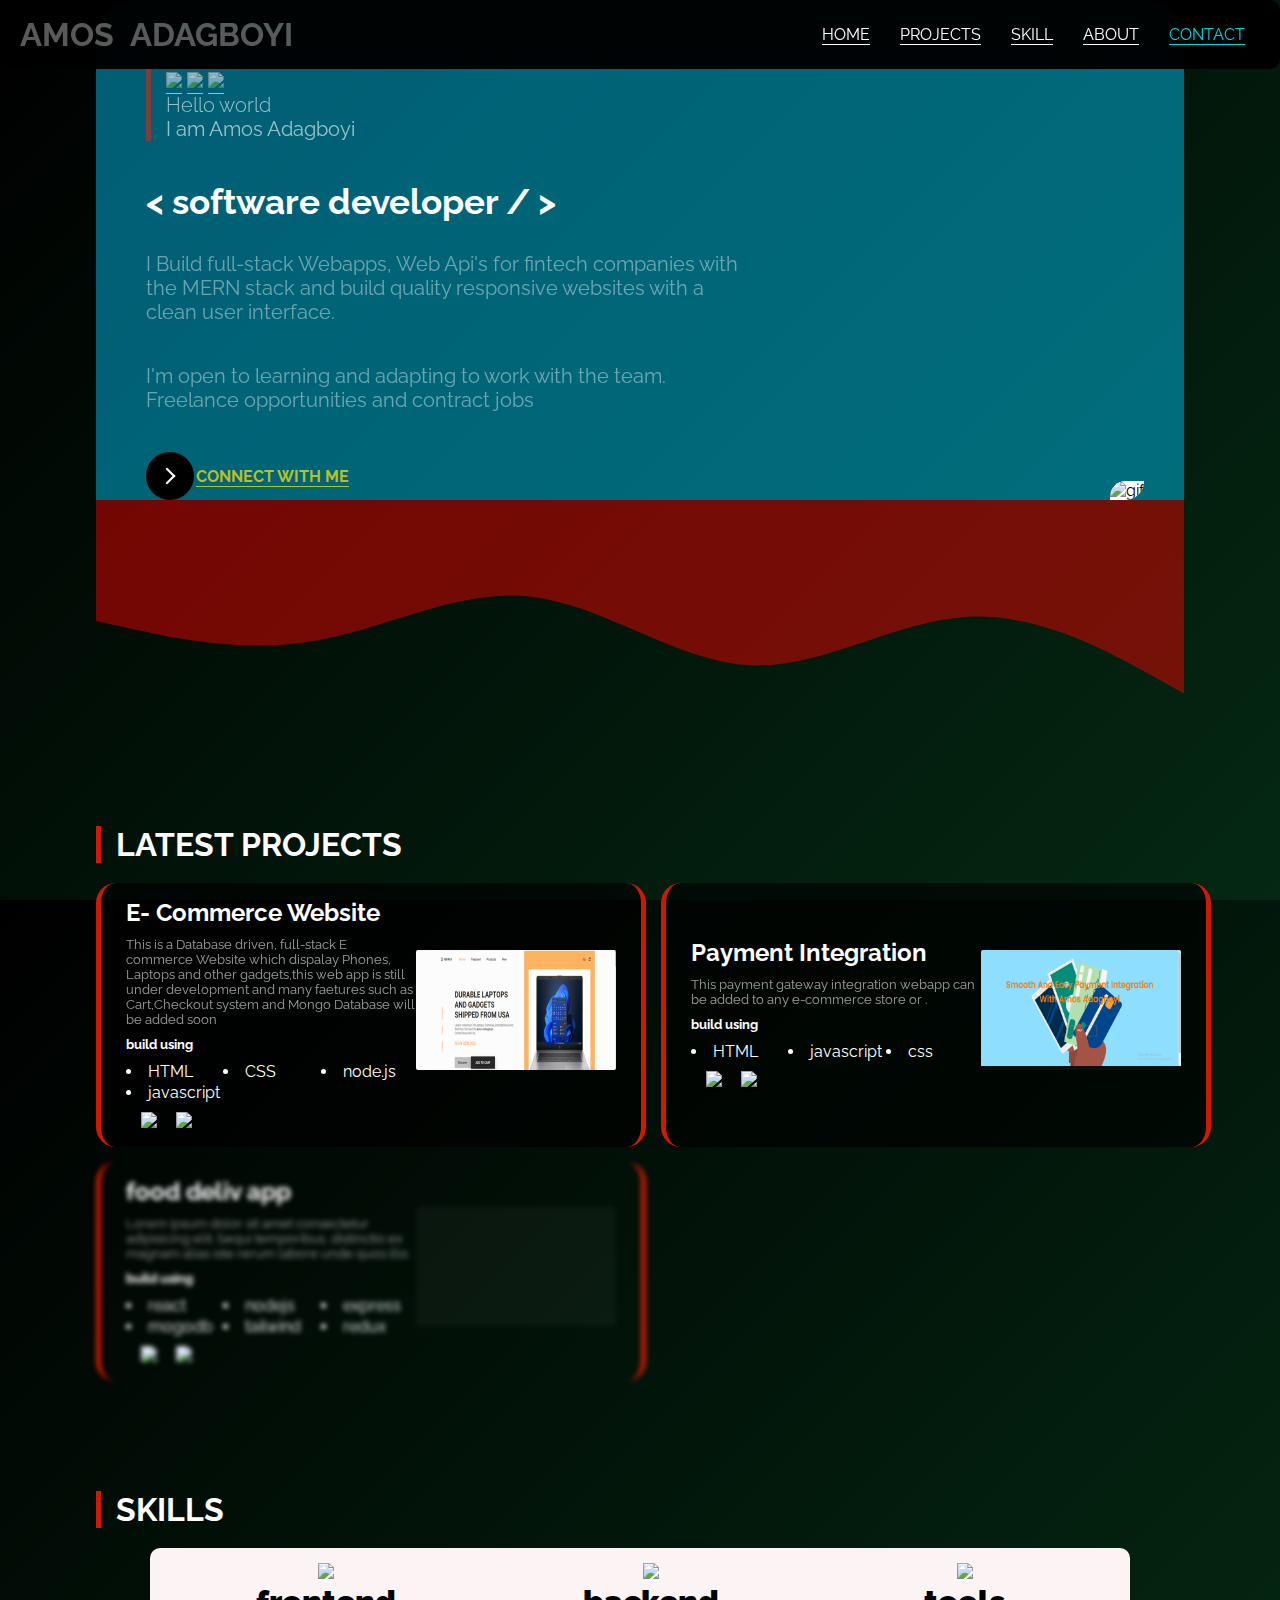
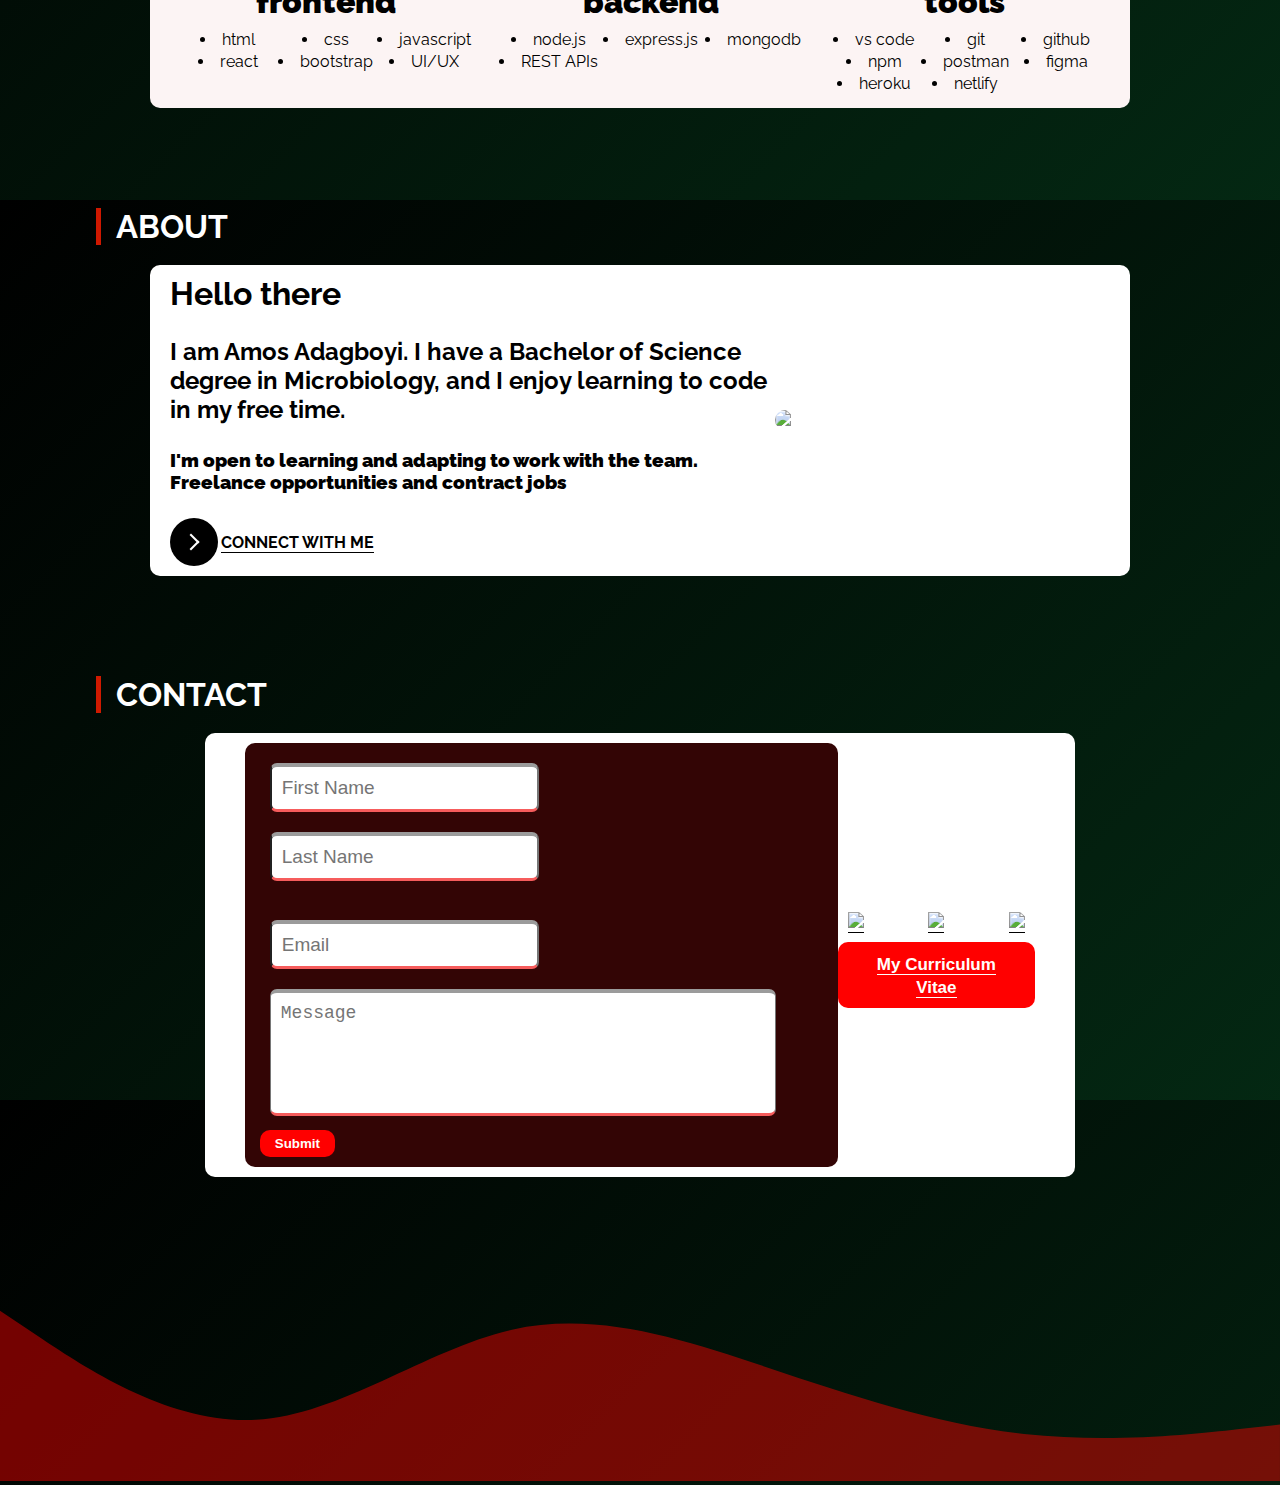
==== portfolio.html @ 6b90f460 "Add files via upload" ====
<!DOCTYPE html>
<html lang="en">
<head>
    <meta charset="UTF-8">
    <meta http-equiv="X-UA-Compatible" content="IE=edge">
    <meta name="viewport" content="width=device-width, initial-scale=1.0">
    <link rel="shortcut icon" href="./img/" type="image/x-icon">
    <link rel="stylesheet" href="./style.css">
     <title>AMOS</title>
     
</head>
<body>

 <header>
    <h1><span>AMOS</span> &nbsp;ADAGBOYI</h1>
<ul>
    <li><a href="#home">home</a></li>
    <li><a href="#proj">projects</a></li>
    <li><a href="#skill">skill</a></li>
    <li><a href="#about">about</a></li>
    <ul>
    <li><a href="#contac">contact</a></li>
    </ul>
</ul>
</header>  

<div class="conta">

<main>

<div  id="home" class="home">

<div class="rs">
    <img src="https://media.giphy.com/media/xT9IgzoKnwFNmISR8I/giphy.gif" alt="gif">
</div>

<div class="ls">
 <p class="sra">
    <a href="https://github.com/amosmarleym"  target="_blank" rel="noopener noreferrer"><img src="https://img.icons8.com/ios-glyphs/30/FD7E14/github.png"/></a>
    <a href="https://www.linkedin.com/in/adagboyi-amos-20753920a/"  target="_blank" rel="noopener noreferrer"><img src="https://img.icons8.com/ios-filled/30/FD7E14/linkedin.png"/></a>
    <a href="https://www.instagram.com/rickyamosricky/?hl=en"  target="_blank" rel="noopener noreferrer"><img src="https://img.icons8.com/ios-glyphs/30/FD7E14/instagram-new.png"/></a>
    <br>      
  Hello world
  <br> <strong>I am Amos Adagboyi</strong></p> 
<h1><  software developer / ></h1>

<p><strong>I Build full-stack Webapps, Web Api's for fintech companies  with the MERN stack and build quality responsive websites with a clean user interface.</strong></p>
<p><strong> I'm open to learning and adapting to work with the team. Freelance opportunities and contract jobs  </strong></p>
<button class="learn-more">
    <span class="circle" aria-hidden="true">
    <span class="icon arrow"></span>
    </span>
    <span class="button-text"><a href="#contac">Connect with me</a></span>
  </button>
 
</div>

</div> 
<svg xmlns="http://www.w3.org/2000/svg" viewBox="0 0 1440 320">
    <path fill=" #ff000074" fill-opacity="1" d="M0,160L48,170.7C96,181,192,203,288,186.7C384,171,480,117,576,128C672,139,768,213,864,218.7C960,224,1056,160,1152,154.7C1248,149,1344,203,1392,229.3L1440,256L1440,0L1392,0C1344,0,1248,0,1152,0C1056,0,960,0,864,0C768,0,672,0,576,0C480,0,384,0,288,0C192,0,96,0,48,0L0,0Z"></path>
</svg>


<div id="proj" class="project">

<h1 class="sra"> LATEST PROJECTS</h1>

  <div class="projects">

    <div class="pro">
      <div class="proimg"><img src="./img/scr/E-commerceScreenshot_284_371x245.jpeg"></div>
      <div class="inf">
          <h2>E- Commerce Website</h2>
          <p>This is a Database driven, full-stack E commerce Website which dispalay Phones, Laptops and other gadgets,this web app is still under development and many faetures such as Cart,Checkout system and Mongo Database will be added soon </p>
          <h5>build using</h5>
          <ul>
          <li>HTML</li>
          <li>CSS</li>
          <li>node.js</li>

          <li>javascript</li>
  
        </ul>
       <button><a href="https://fluffy-crumble-98276c.netlify.app/" target="_blank" rel="noopener"><img src="https://img.icons8.com/external-vitaliy-gorbachev-fill-vitaly-gorbachev/30/FD7E14/external-live-radio-vitaliy-gorbachev-fill-vitaly-gorbachev.png"/></a></button> 
        <button><a href="https://github.com/amosmarleym/E-commerce-website.git" target="_blank" rel="noopener"><img src="https://img.icons8.com/ios-glyphs/30/FD7E14/github.png"/></a></button>
      </div>
    </div>

    

      <div class="pro">
        <div class="proimg"><img src="./img/scr/integration_1233x717.png"></div>
        <div class="inf">
            <h2>Payment Integration</h2>
            <p>This payment gateway integration webapp can be added to any e-commerce store or . </p>
            <h5>build using</h5>
            <ul>
            <li>HTML</li>
            <li>javascript</li>
            <li>css</li>
          </ul>
          <button><a href="https://benevolent-pothos-704d74.netlify.app/" target="_blank" rel="noopener"><img src="https://img.icons8.com/external-vitaliy-gorbachev-fill-vitaly-gorbachev/30/FD7E14/external-live-radio-vitaliy-gorbachev-fill-vitaly-gorbachev.png"/></a></button>
          <button><a href="https://github.com/amosmarleym/Fintech-Payment.git" target="_blank" rel="noopener"><img src="https://img.icons8.com/ios-glyphs/30/FD7E14/github.png"/></a></button>
        </div>
      </div>

     

      


     

      
      
      <div class="pro coso">
        <div class="proimg"></div>
        <div class="inf">
            <h2>food deliv app</h2>
            <p>Lorem ipsum dolor sit amet consectetur adipisicing elit. Sequi temporibus, distinctio ex magnam alias iste rerum labore unde quos illo.</p>
            <h5>build using</h5>
            <ul>
            <li>react</li>
            <li>nodejs</li>
            <li>express</li>
            <li>mogodb</li>
            <li>tailwind</li>
            <li>redux</li>
          </ul>
           <button><img src="https://img.icons8.com/external-vitaliy-gorbachev-fill-vitaly-gorbachev/30/FD7E14/external-live-radio-vitaliy-gorbachev-fill-vitaly-gorbachev.png"/></button>
          <button><img src="https://img.icons8.com/ios-glyphs/30/FD7E14/github.png"/>
        </div>
      </div>
  </div>
</div>


<div id="skill" class="skill">
    
<h1 class="sra">SKILLS</h1>

<div class="skilinfo">
    <div class="fren lo">
        <img src="https://img.icons8.com/external-line-lima-studio/100/FD7E14/external-laptop-design-thinking-line-lima-studio-3.png"/>
     <h1><strong>frontend</strong></h1>

     <ul>
        <li>html</li>
        <li>css</li>
        <li>javascript</li>
        <li>react</li>
        <li>bootstrap</li>
        <li>UI/UX</li>
     </ul>

    </div>

    <div class="baen lo">
        <img src="https://img.icons8.com/external-flaticons-lineal-flat-icons/100/FD7E14/external-backend-computer-programming-flaticons-lineal-flat-icons.png"/>

     <h1><strong>backend</strong></h1>
     <ul>
        <li>node.js</li>
        <li>express.js</li>
        <li>mongodb</li>
        <li>REST APIs</li>
     </ul>
    </div>

    <div class="tool lo">
        <img src="https://img.icons8.com/external-flatart-icons-outline-flatarticons/100/FD7E14/external-tools-web-hosting-flatart-icons-outline-flatarticons.png"/>

     <h1><strong>tools</strong></h1>
     <ul>
        <li>vs code</li>
        <li>git</li>
        <li>github</li>
        <li>npm</li>
        <li>postman</li>
        <li>figma</li>
        <li>heroku</li>
        <li>netlify</li>
     </ul>
    </div>
</div>
</div>

<div id="about" class="about">
      <h1 class="sra">ABOUT</h1>

    
    <div class="aboutinfo">
        <div class="abimg">
          <img src="https://media.giphy.com/media/12W5Sg2koWYnwA/giphy.gif">
        </div>
        <div class="abotex">
            <h1>Hello there</h1>
            <h2>I am Amos Adagboyi. I have a Bachelor of Science degree in Microbiology, and I enjoy learning to code in my free time.</h2>
            <h3><strong> I'm open to learning and adapting to work with the team. Freelance opportunities and contract jobs  </strong></h3>
            <button class="learn-more">
            <span class="circle" aria-hidden="true">
            <span class="icon arrow"></span>
            </span>
            <span class="button-text"><a href="#contac">Connect with me</a></span>
           </button>
        </div>
    </div>
   

</div>

<div id="contac" class="contact">
<h1 class="sra">CONTACT</h1>

<div class="contac">
    <div class="cv">
        <ul>
            <li><a href="https://https://github.com/amosmarleym"  target="_blank" rel="noopener noreferrer"><img src="https://img.icons8.com/ios-glyphs/30/FD7E14/github.png"/></a></li>
            <li><a href="https://www.linkedin.com/in/adagboyi-amos-20753920a/"  target="_blank" rel="noopener noreferrer"><img src="https://img.icons8.com/ios-filled/30/FD7E14/linkedin.png"/></a></li>
            <li><a href="https://www.instagram.com/rickyamosricky/?hl=en"  target="_blank" rel="noopener noreferrer"><img src="https://img.icons8.com/ios-glyphs/30/FD7E14/instagram-new.png"/></a></li>
        </ul>
        <button><a href="web developer CV.pdf" download> <download style="font-size:17px;">My Curriculum Vitae</a></button>
    </div>

    <div class="cov">
         <form class="fom" name="submit-to-google-sheet">
            <div class="cf">
         <input type="text" name="Name" placeholder="First Name" required> 
         <input type="text" name="Name1" placeholder="Last Name" required> 
            </div>
        <br>
        <input  type="email" name="Email" placeholder="Email" required>
        <br>
        <textarea  name="Message" rows="5" placeholder="Message"></textarea>
         <br>
        <button type="submit" class="sub">Submit</button>
   </form>
       <span id="spncon"></span>
    </div>
   
</div>

</div>

</main>

</div>
<svg xmlns="http://www.w3.org/2000/svg" viewBox="0 0 1440 320">
    <path fill="#ff000074" fill-opacity="1" d="M0,128L48,160C96,192,192,256,288,250.7C384,245,480,171,576,149.3C672,128,768,160,864,192C960,224,1056,256,1152,266.7C1248,277,1344,267,1392,261.3L1440,256L1440,320L1392,320C1344,320,1248,320,1152,320C1056,320,960,320,864,320C768,320,672,320,576,320C480,320,384,320,288,320C192,320,96,320,48,320L0,320Z"></path>
  </svg>
<script src="./script.js"></script>
</body>
</html>
---- style.css ----
@import url('https://fonts.googleapis.com/css2?family=Raleway:ital,wght@0,300;0,500;1,700&display=swap');

  /* scroll bar */
  *::-webkit-scrollbar {
    width: 12px;
  }
  
  *::-webkit-scrollbar-track {
    background: rgb(255, 255, 255);
  }
  
  *::-webkit-scrollbar-thumb {
    background-color: rgba(0, 217, 255, 0.787);
    border-radius: 20px;
  }
  /* scroll bar */
*{
    margin: 0;
    padding: 0;
    box-sizing: border-box;
}
html{
    scroll-behavior: smooth;
    overflow-x: hidden;
 
}
body{
    background: linear-gradient(-45deg,#074b23,#000000);
    background-size: 250%;
    animation: gradient 5s infinite;
    font-family: 'Raleway', sans-serif;
    scroll-behavior: smooth;
}

.conta{
    width: 85%;
    margin: 0 auto;
    max-width: 1600px;
}

@keyframes gradient {
    0% {
        background-position: 0% 50%;
    }
    50% {
        background-position: 100% 50%;
    }
    100% {
        background-position: 0% 50%;
    }
}

.sra{
    color: #fff;
    border-left: 5px solid rgba(255, 30, 0, 0.812);
    padding: 0 15px;
}

                      /* header sec  */
  header{
    position: fixed;
    top: 0;
    left: 0;
    right: 0;
    z-index: 99999;
    border-radius: 10px;
    width: 100%;
    margin: 0 auto;
    background: rgba(0, 0, 0, 0.968);
    display: flex;
    justify-content: space-between;
    align-items: center;
    text-transform: uppercase;
    padding:10px 20px;
    color: rgba(255, 255, 255, 0.35);
  }
   a{
    text-decoration: none;
    color: inherit;
  }
  header span{
    color: rgba(255, 255, 255, 0.35);
  }
  header ul{
    display: flex;
    list-style: none;
  }
  header ul li{
  margin: 15px ;
  color: rgb(255, 255, 255);
}
header ul ul li{
    margin: 15px ;
    color: rgb(0, 213, 220);
  }
header ul li:hover{
    color: rgb(0, 247, 255);
    cursor: pointer;
  }
                     /* HOME SEC  */
.home{
    display: flex;
    justify-content: space-between;
    flex-direction: row-reverse;
    align-items: flex-end;
    height: 460px;
    padding: 500px 40px 0px 40px;
    margin-top: 0px;
    background: rgba(0, 204, 255, 0.456);
    border-top-left-radius: 40px;
    border-top-right-radius: 40px;
}
.home .rs img{
    max-width: 500px;
    background: rgb(255, 255, 255);
    border-radius: 5px;
    border-top-left-radius: 155px;
    border-bottom-right-radius: 180px;
    margin-top: 30px;
}

.home .ls{
    color: rgba(255, 255, 255, 0.695);
    margin-left: 10px;
    margin-top: 30px;
}
.home .ls p{
   width: 600px;
   font-size:20px;
   margin-bottom: 40px;
   margin-top: 30px;
   font-weight: 300;
}
.home .ls h1{
  font-weight: 700;
  color: white;
  font-size: 35px;
 }
/* home btn content */
 .home button , .aboutinfo button {
    position: relative;
    display: inline-block;
    cursor: pointer;
    outline: none;
    border: 0;
    vertical-align: middle;
    text-decoration: none;
    background: transparent;
    padding: 0;
    font-size: inherit;
    font-family: inherit;
   }
   
   .home button.learn-more , .aboutinfo button.learn-more {
    width: 14rem;
    height: auto;
   }
   
   .home button.learn-more .circle , .aboutinfo button.learn-more .circle {
    transition: all 0.45s cubic-bezier(0.65, 0, 0.076, 1);
    position: relative;
    display: block;
    margin: 0;
    width: 3rem;
    height: 3rem;
    background: #000000;
    border-radius: 1.625rem;
   }
   
   .home button.learn-more .circle .icon , .aboutinfo button.learn-more .circle .icon  {
    transition: all 0.45s cubic-bezier(0.65, 0, 0.076, 1);
    position: absolute;
    top: 0;
    bottom: 0;
    margin: auto;
    background: #fff;
   }
   
   .home button.learn-more .circle .icon.arrow , .aboutinfo button.learn-more .circle .icon.arrow  {
    transition: all 0.45s cubic-bezier(0.65, 0, 0.076, 1);
    left: 0.625rem;
    width: 1.125rem;
    height: 0.125rem;
    background: none;
   }
   
   .home button.learn-more .circle .icon.arrow::before ,.aboutinfo button.learn-more .circle .icon.arrow::before {
    position: absolute;
    content: "";
    top: -0.29rem;
    right: 0.0625rem;
    width: 0.625rem;
    height: 0.625rem;
    border-top: 0.125rem solid #fff;
    border-right: 0.125rem solid #fff;
    transform: rotate(45deg);
   }
   
   .home button.learn-more .button-text , .aboutinfo button.learn-more .button-text {
    transition: all 0.45s cubic-bezier(0.65, 0, 0.076, 1);
    position: absolute;
    top: 0;
    left: 0;
    right: 0;
    bottom: 0;
    padding: 0.75rem 0;
    margin: 0 0 0 1.85rem;
    color: #ffe600b8;
    font-weight: 700;
    line-height: 1.6;
    text-align: center;
    text-transform: uppercase;
   }
   
   .home button:hover .circle , .aboutinfo button:hover .circle {
    width: 100%;
   }
   
   .home button:hover .circle .icon.arrow , .aboutinfo button:hover .circle .icon.arrow {
    background: #fff;
    transform: translate(1rem, 0);
   }
   
  .home button:hover .button-text , .aboutinfo button:hover .button-text  {
    color: #fff;
   }


               /* PROJECT SEC  */  
.project{
    color: white;
    padding-top: 80px;
}
.projects{
    display: grid;
    grid-template-columns: 1fr 1fr;
    gap: 15px;
    width: 95%;
    margin: 20px auto 30px auto;
}
.pro{
    width: 600px;
    display: flex;
    flex-direction: row-reverse;
    justify-content: space-between;
    align-items: center;
    border-right: 5px solid rgba(255, 30, 0, 0.812);
    border-left: 5px solid rgba(255, 30, 0, 0.812);
    background: rgba(0, 0, 0, 0.644);
    border-radius: 20px;
    padding: 15px 25px;
}
.proimg{
    background: rgba(250, 245, 245, 0.039);
    width: 650px;
    height: 146px;
    margin-bottom: 10px;
    overflow: hidden;
    border-radius: 2px;
}
.proimg img{
    width: 100%;
}
.pro p{
    font-size: 12.5px;
    width: 290px;
    margin-top: 10px;
    margin-bottom: 10px;
}

.pro ul{
    margin-top: 10px;
    display: grid;
    grid-template-columns: 1fr 1fr 1fr;
    gap: 2px;   
    list-style-image: url('https://img.icons8.com/windows/16/FD7E14/--checkmark-yes.png');
}
.pro ul li{
    list-style-position: inside;
}

.coso{
    filter: blur(2.5px);
    -webkit-filter: blur(2.5px); 
  background: url('https://media.giphy.com/media/SKfwzNKkttMckYAo0c/giphy.gif') no-repeat;
  background-position: center;
  pointer-events: none; 
  user-select: none;
}

.pro button{
    margin-top: 10px;
    background: transparent;
    border: none;
    margin-left: 15px;
    cursor: pointer;
}


              /* SKILLS SEC  */
.skill{
    width: 100%;
    color: white;
    padding-top: 80px;
}
.skilinfo{
    color: #000000;
    background: rgb(252, 244, 244);
    border-radius: 10px;
    padding: 15px 30px;
    width: 90%;
    margin: 20px auto;
    display: flex;
    justify-content: space-between;
}
 
.skilinfo ul{
    margin-top: 10px;
    display: grid;
    grid-template-columns: 1fr 1fr 1fr;
    gap: 3px;   
    list-style-image: url('https://img.icons8.com/windows/20/FD7E14/--checkmark-yes.png');
}
.skilinfo ul li{
    list-style-position: inside;
}
.lo{
     text-align: center;
}
              /* ABOUT SEC  */
.about{
    padding-top: 80px;
}
.aboutinfo{
    color: #000000;
    background: rgb(255, 255, 255);
    border-radius: 10px;
    padding: 10px 20px;
    width: 90%;
    margin: 20px auto;
    display: flex;
    justify-content: space-between;
    flex-direction: row-reverse;
    align-items: center;
}
.aboutinfo img{
   width: 100%;
}
.aboutinfo .abimg{
    width: 500px;
    border-radius: 20px;
    overflow: hidden;
}
.aboutinfo h3,.aboutinfo h2 , .aboutinfo h1{
 margin-bottom: 25px;
 max-width: 650px;
}
.aboutinfo button.learn-more .button-text{
    color: #000000;
}
.aboutinfo button:hover .button-text  {
    color: #fff;
   }
              /* CONTACT SEC  */
.contact{
    padding-top: 80px;
    
}
.contac{
    color: #000000;
    background: rgb(255, 255, 255);
    border-radius: 10px;
    width: 80%;
    margin: 20px auto;
    padding: 10px 40px;
    display: flex;
    justify-content:space-between;
    flex-direction: row-reverse;
    align-items: center;
}
.contac button{
    background: rgb(255, 0, 0);
    color: rgb(255, 253, 250);
    font-weight: 700;
    padding: 6px 15px;
    border-radius: 10px;
    border: none;D
}
.contac button:hover{
    background: rgb(99, 1, 1);
    cursor: pointer;
}
.contac .fom{
background: #330505;
border-radius: 10px;
padding: 10px 15px;
}
.contac .fom textarea{
    resize: none;
}

.contac .fom textarea,
.contac .fom input{
    background: rgb(255, 255, 255);
    align-items: center;
    padding: 10px;
    font-size: 19px;
    border-top:4px solid rgb(155, 155, 155);
    border-bottom:3px solid rgb(246, 92, 92);
    border-radius: 7px;
    margin: 10px;
}
#spncon{
border: 3 solid green;
color: #000100;
padding: 10px 20px;
border-radius: 10px;
background: rgba(0, 128, 0, 0.949);
margin: 5px;
display: none;
}
.cv{
 text-align: center;
}
.cv button{
    width: 100%;
    padding: 10PX 20px;
    font-size: 20px;  
}
.cv ul{
    display: flex;
    justify-content: space-between;
     list-style: none;
}
.cv ul li{
    margin: 10px;
}
.contac .fom textarea{
    font-size: 18px;
    width: 90%;
}


       /* media q sec */
@media(max-width:1440px){
    .home .rs img{
        max-width: 430px;
    }
    .pro{
        width:550px;
    }
    .projects{
        margin: 20px 0 30px 0;
    }
    .proimg{
        width: 230px;
        height: 120px;
    }
    .aboutinfo .abimg{
        width: 360px;
    }
}
@media(max-width:1270px){
    .home .rs img{
      display: none;
    }
}
@media(max-width:1215px){
    .conta{
        width: 95%;
    }
   .pro{
    flex-direction: column;
    width: 350px;
   } 
    .projects{
        display: grid;
        grid-template-columns: 1fr 1fr 1fr;
        gap: 20px;
        width: 100%;
        margin: 20px auto 30px auto;
    }
    .proimg{
        background: rgba(250, 245, 245, 0.039);
        width: 100%;
        height: 170px;
        border-radius: 10px;
    }
}
@media(max-width:1140px){
    .projects{
        grid-template-columns: 1fr 1fr;
        gap: 10px;
        width: 85%;
        margin: 20px auto 30px auto;
    }
    .proimg{
        background: rgba(250, 245, 245, 0.039);
        width: 100%;
        height: 200px;
        border-radius: 10px;
    }
    .pro{
     width: 400px;
    }
}
@media(max-width:999px){
   .conta{
    width: 100%;
   }
   .skilinfo{
   flex-direction: column;
   width: 600px;
    }
    .lo{
        width: 400px;
        margin: 10px auto;
    }

    .aboutinfo{
        flex-direction: column;
        width: 600px;
    }
    .aboutinfo .abimg{
        margin: 10px;
    }
   .contac{
    width: 600px;
    flex-direction: column;
   }
   .contac .cv{
     margin: 10px;
   }
}

@media(max-width:700px){
    header h1{
     display: none;
    }
    .home{
        justify-content: center;
    }
    .home .ls{
        width: 100%;
        margin-left: -60px;
        font-size: 10px;
    }
    .home .ls p{
        width: 400px;
       font-size:15px;
       margin-bottom: 20px;
       margin-top: 20px;
    }
    .home .ls h1{
      font-size: 25px;
     }
    .projects{
        grid-template-columns: 1fr;
        width: 100%;
        margin: 20px auto 30px auto;
    }
 }

 @media(max-width:600px){
 header{
    font-size: 10px;
 }
 .home .ls{
  width: 350px;
  margin-left: -30px;
 }
 .home .ls p{
    width: 300px;
   font-size:16px;
}
.pro{
    width: 380px;
   }
.skilinfo{
    width: 360px;
}
.lo{
    width: 300px;
    margin: 10px auto;
}

.aboutinfo{
    flex-direction: column;
    width: 360px;
}
.aboutinfo .abimg{
    margin: 10px;
    width: 90%;
}

.contac{
width: 360px;
}

 }

 /*
 * TheaterJS, a typing effect mimicking human behavior.
 *
 * Github repository: 
 * https://github.com/Zhouzi/TheaterJS
 *
 */

 @import '//fonts.googleapis.com/css?family=Cutive';

$font-family-base: 'Cutive', serif;;
$font-size-root: 14px;
$font-size-base: 1rem;
$line-height-base: 1.4;

$color-black: #222;
$color-white: #ededed;
$color-red: #c92b2b;

$spacing: 2rem;
$spacing-large: $spacing * 3;

*,
*:before,
*:after {
  box-sizing: inherit;
}

html,
body {
  padding: 0;
  margin: 0;
}

html {
  font-size: $font-size-root;
  height: 100%;
  box-sizing: border-box;
}

body {
  font-family: $font-family-base;
  font-size: $font-size-base;
  line-height: $line-height-base;
  color: $color-black;
  background-color: $color-white;
  transition:
    background-color 150ms ease-out,
    color 150ms ease-out;
}

.dark {
  color: $color-white;
  background-color: $color-black;
}

a {
  color: inherit;
  text-decoration: none;
  border-bottom: 1px solid;

  &:focus,
  &:hover {
    box-shadow: inset 0 -8px 0 $color-red;
  }
}

p {
  opacity: .6;
  margin: 0 0 .6rem 0;
  transition: opacity 300ms ease-out;

  &:hover {
    opacity: 1;
  }
}

.scene {
  padding: $spacing-large $spacing;
  max-width: 800px;
  margin: 0 auto;
}

.actor {
  font-size: 2.8rem;
  display: flex;
  margin-bottom: $spacing;

  &:last-of-type {
    margin-bottom: $spacing-large;
  }
}

.actor__content {
  flex-grow: 1;
}

@keyframes blink {
  from { opacity: 0; }
  to { opacity: 1; }
}

.actor__content--typing::after {
  content: '|';
  animation: blink 500ms infinite;
}
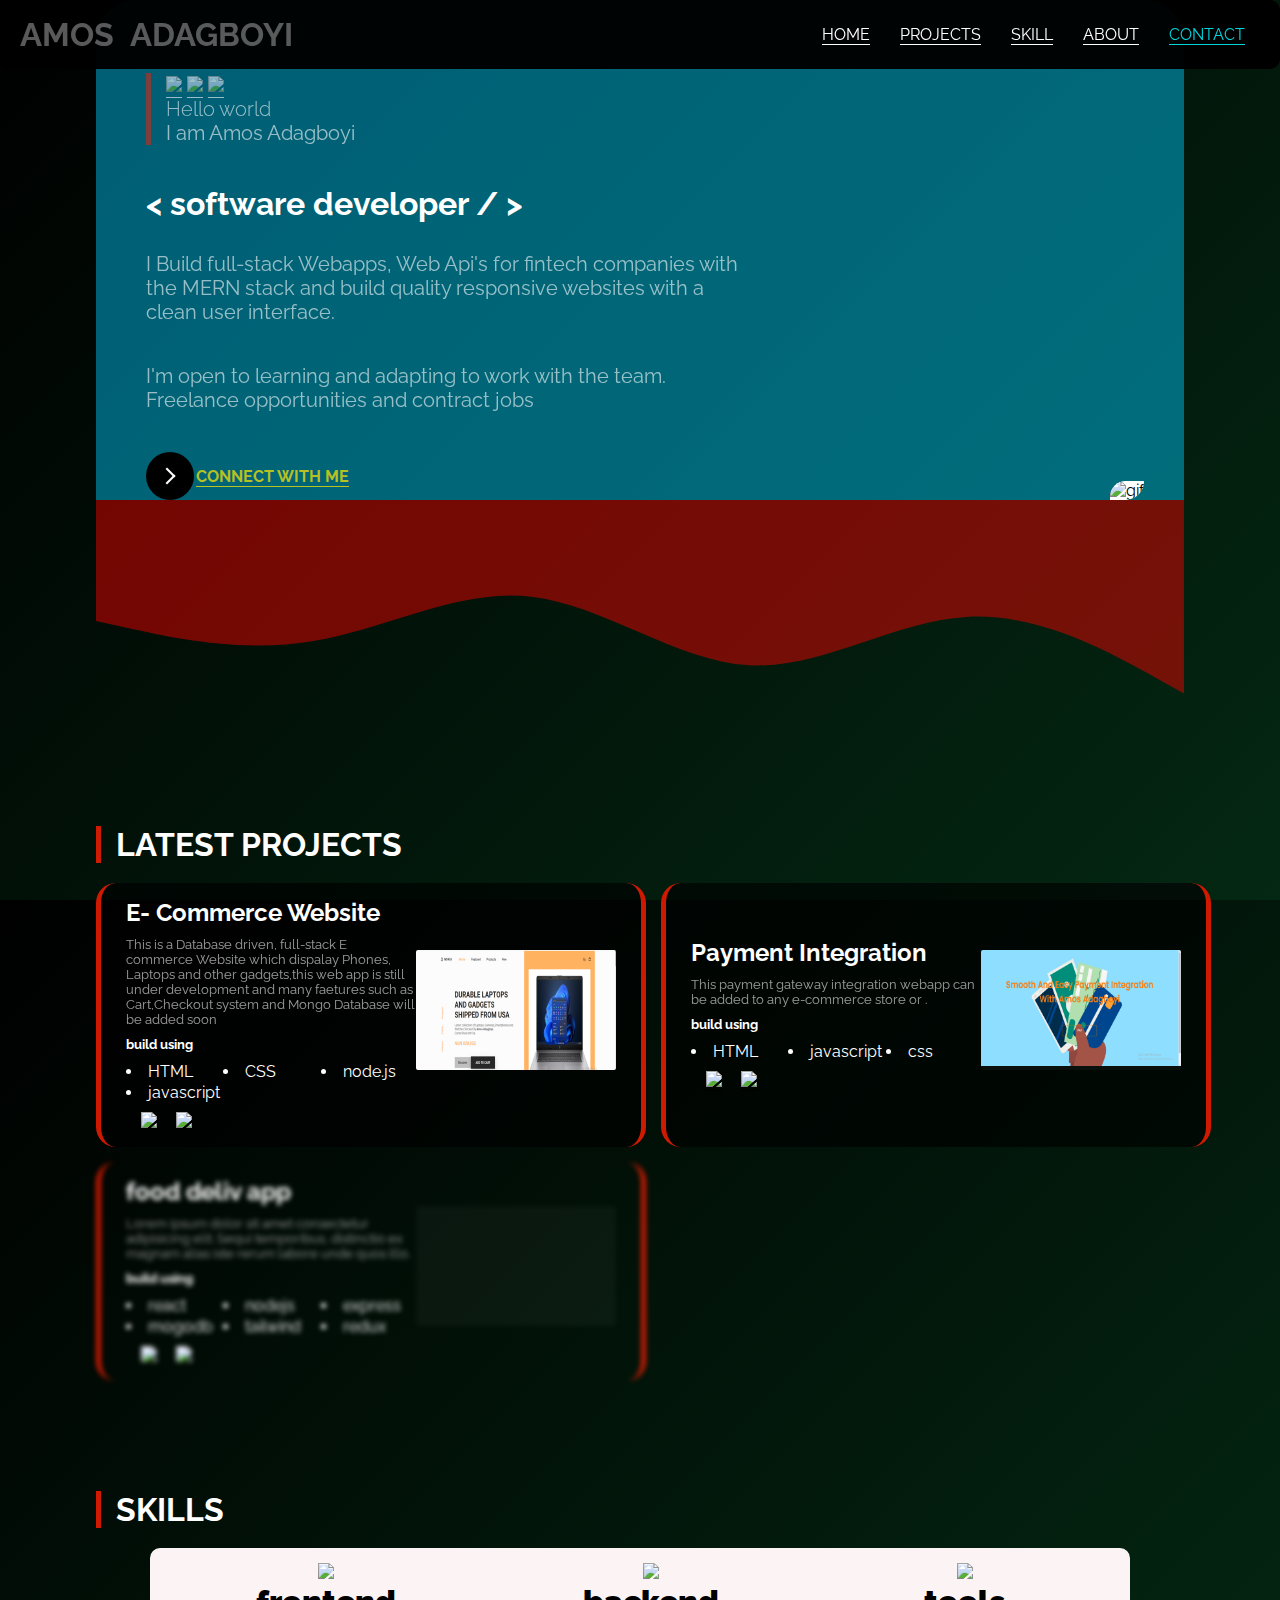
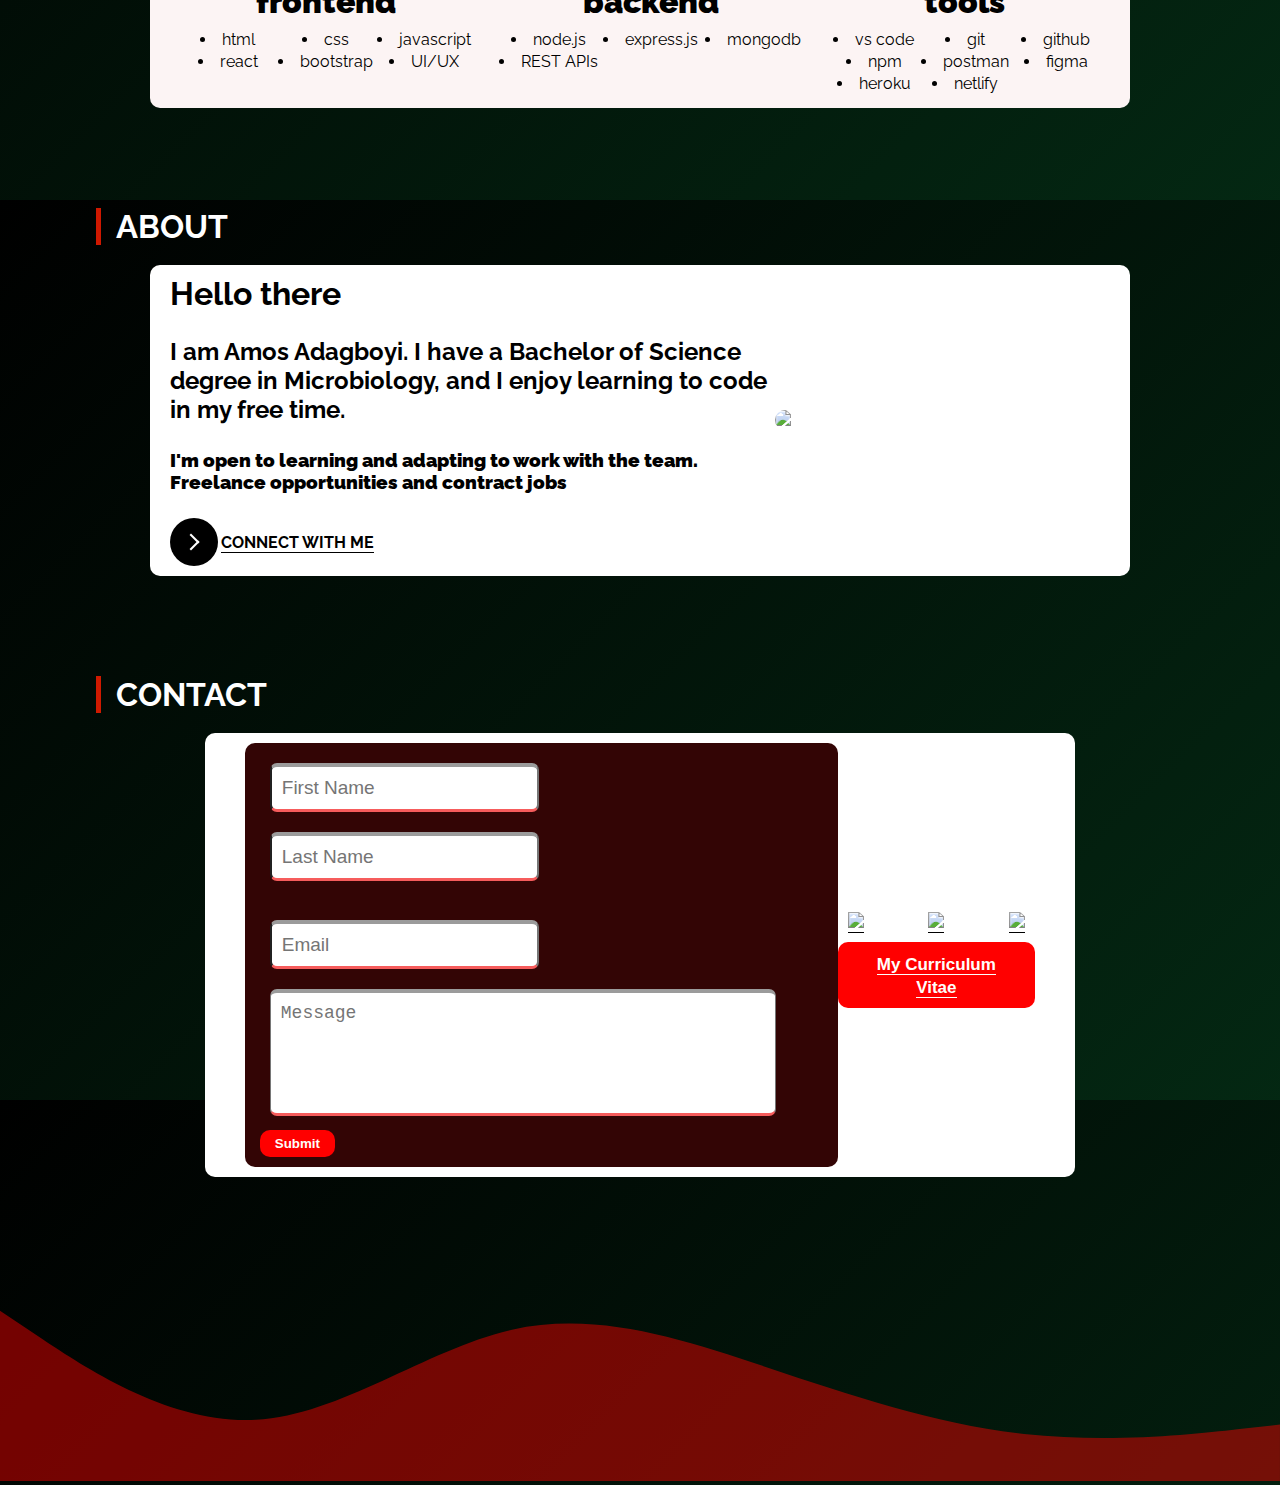
==== commit 71b2cd4d: "Update portfolio.html" ====
--- a/portfolio.html
+++ b/portfolio.html
@@ -12,7 +12,7 @@
 <body>
 
  <header>
-    <h1><span>AMOS</span> &nbsp;ADAGBOYI</h1>
+    <h1><span>AMOS &nbsp;ADAGBOYI</h1>
 <ul>
     <li><a href="#home">home</a></li>
     <li><a href="#proj">projects</a></li>
--- a/style.css
+++ b/style.css
@@ -6,7 +6,7 @@
   }
   
   *::-webkit-scrollbar-track {
-    background: rgb(255, 255, 255);
+    background: rgb(150, 51, 51);
   }
   
   *::-webkit-scrollbar-thumb {
@@ -51,7 +51,7 @@
 }
 
 .sra{
-    color: #fff;
+    color: rgb(255, 255, 255);
     border-left: 5px solid rgba(255, 30, 0, 0.812);
     padding: 0 15px;
 }
@@ -97,6 +97,9 @@
     color: rgb(0, 247, 255);
     cursor: pointer;
   }
+  header h1{
+    color:white;
+}
                      /* HOME SEC  */
 .home{
     display: flex;
@@ -120,22 +123,22 @@
 }
 
 .home .ls{
-    color: rgba(255, 255, 255, 0.695);
+    color: rgb(255, 255, 255);
     margin-left: 10px;
     margin-top: 30px;
 }
 .home .ls p{
    width: 600px;
+   color: rgb(252, 252, 252);
    font-size:20px;
    margin-bottom: 40px;
    margin-top: 30px;
    font-weight: 300;
 }
-.home .ls h1{
-  font-weight: 700;
-  color: white;
-  font-size: 35px;
- }
+
+
+
+
 /* home btn content */
  .home button , .aboutinfo button {
     position: relative;
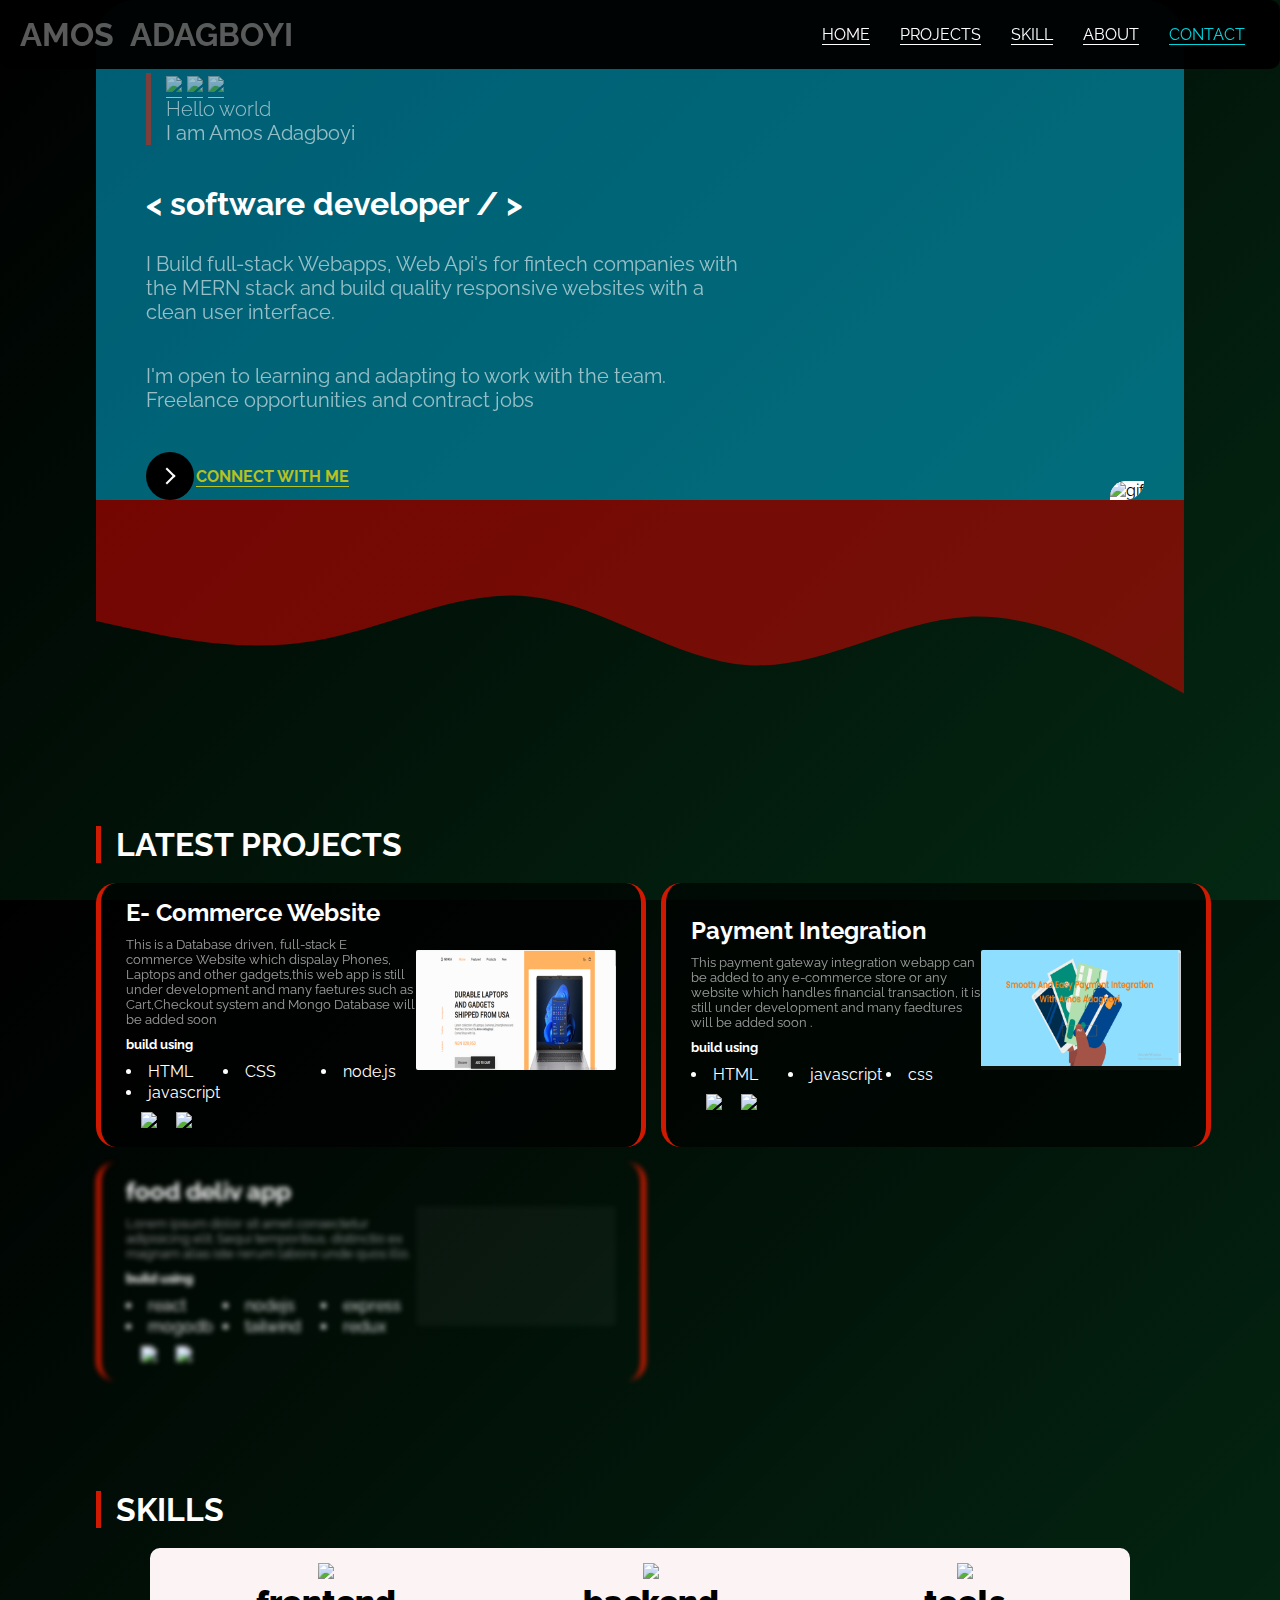
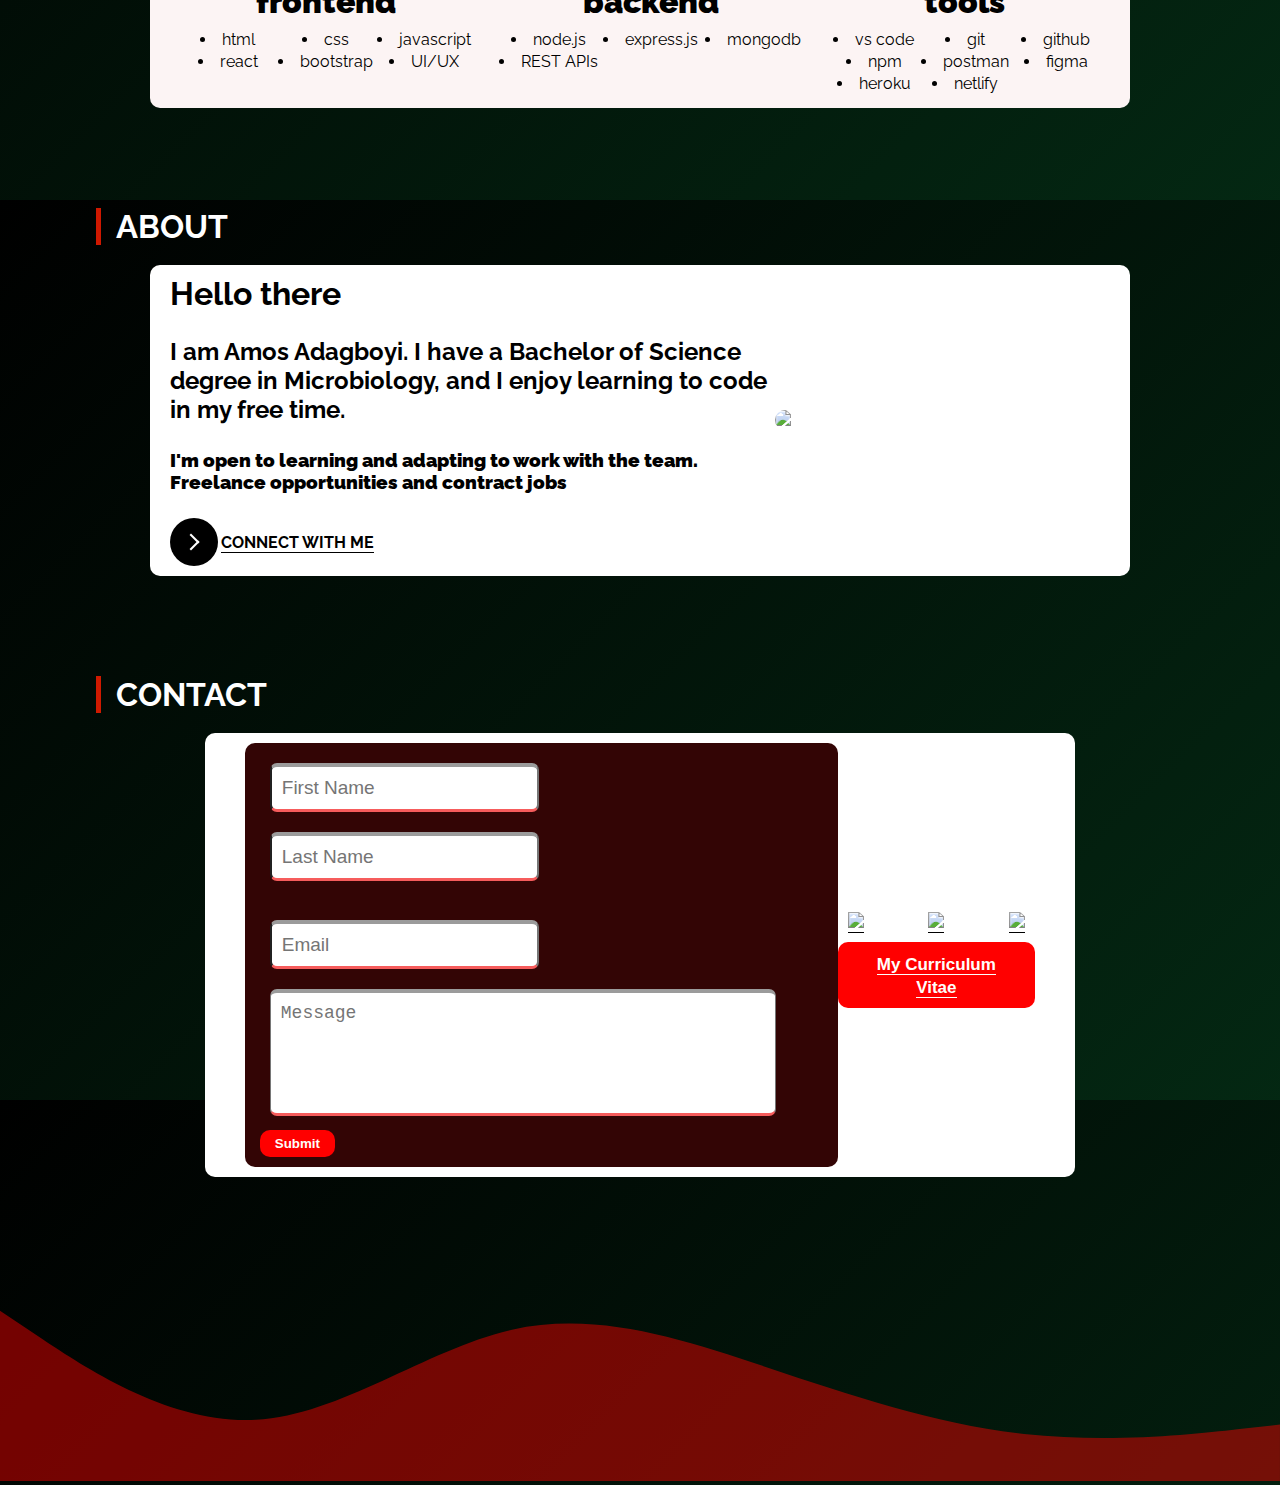
==== commit 817e6396: "Update portfolio.html" ====
--- a/portfolio.html
+++ b/portfolio.html
@@ -92,7 +92,7 @@
         <div class="proimg"><img src="./img/scr/integration_1233x717.png"></div>
         <div class="inf">
             <h2>Payment Integration</h2>
-            <p>This payment gateway integration webapp can be added to any e-commerce store or . </p>
+            <p>This payment gateway integration webapp can be added to any e-commerce store or any website which handles financial transaction, it is still under development and many faedtures will be added soon . </p>
             <h5>build using</h5>
             <ul>
             <li>HTML</li>
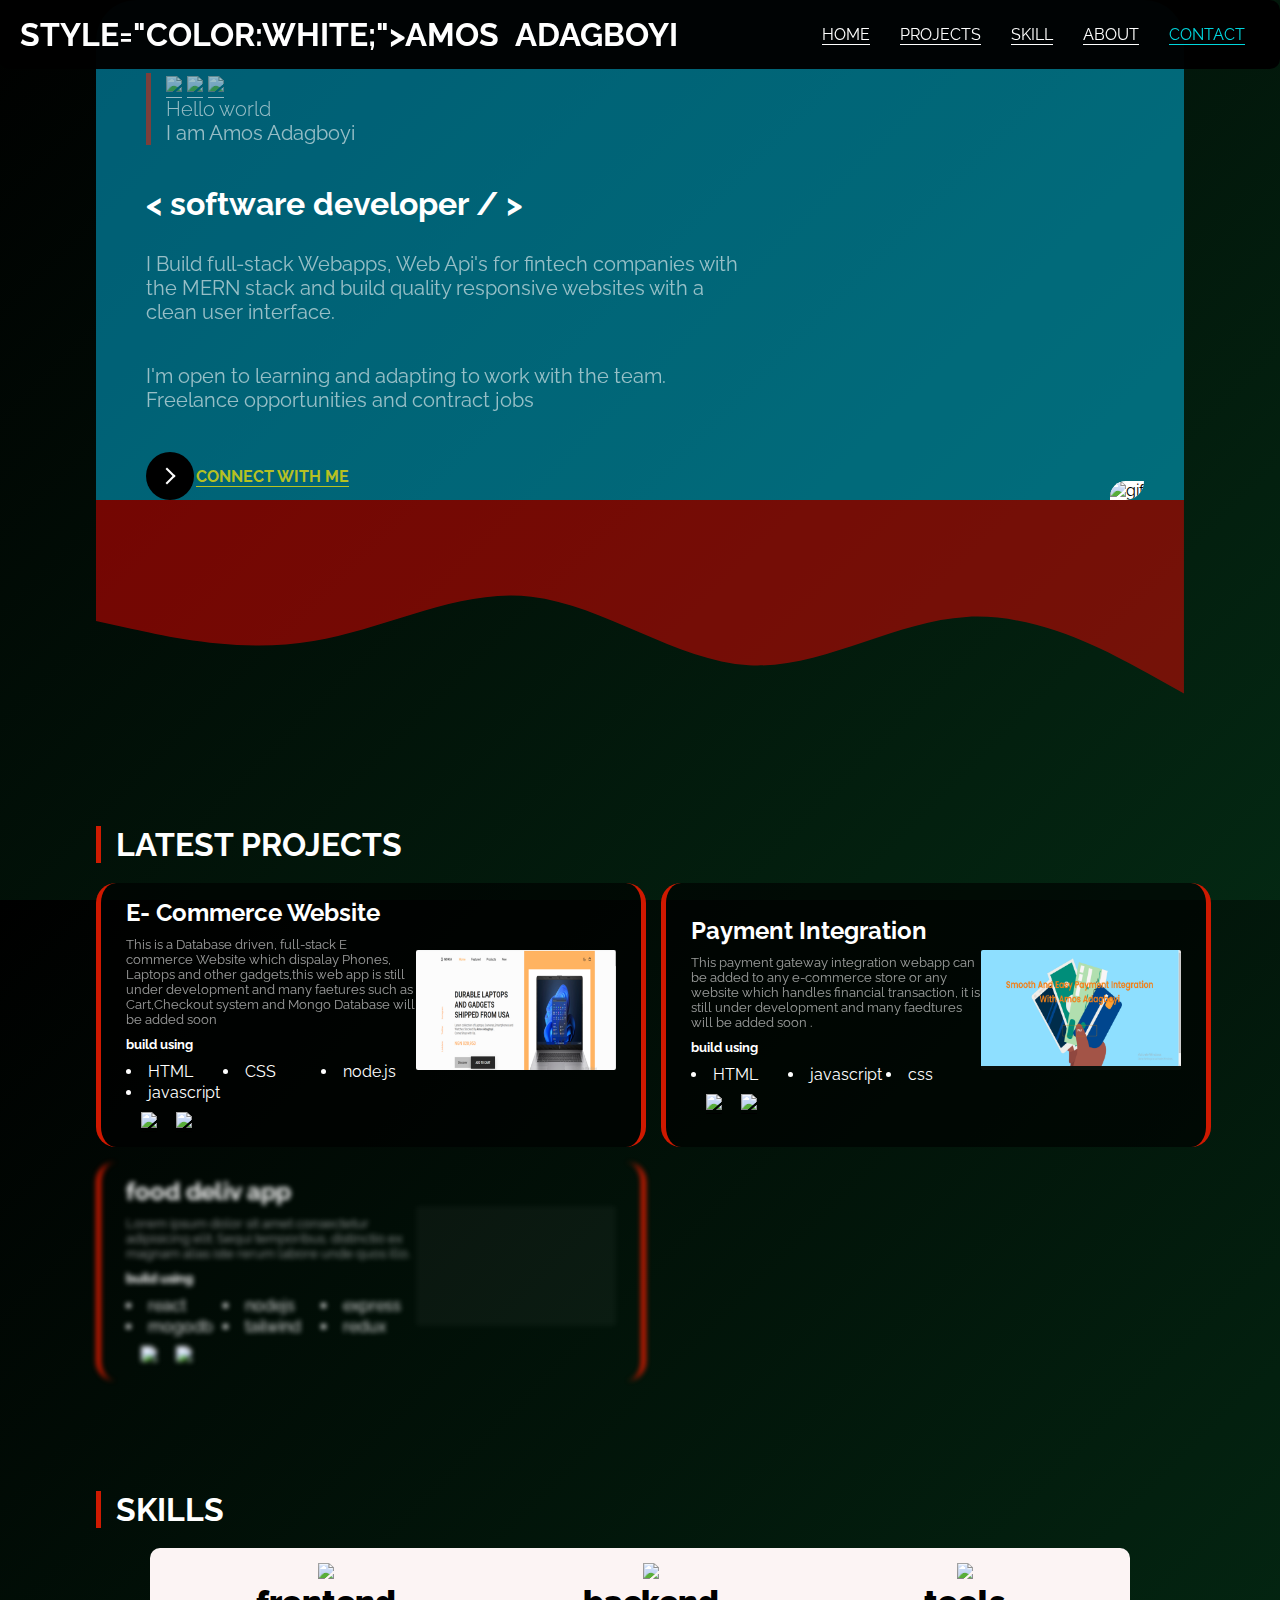
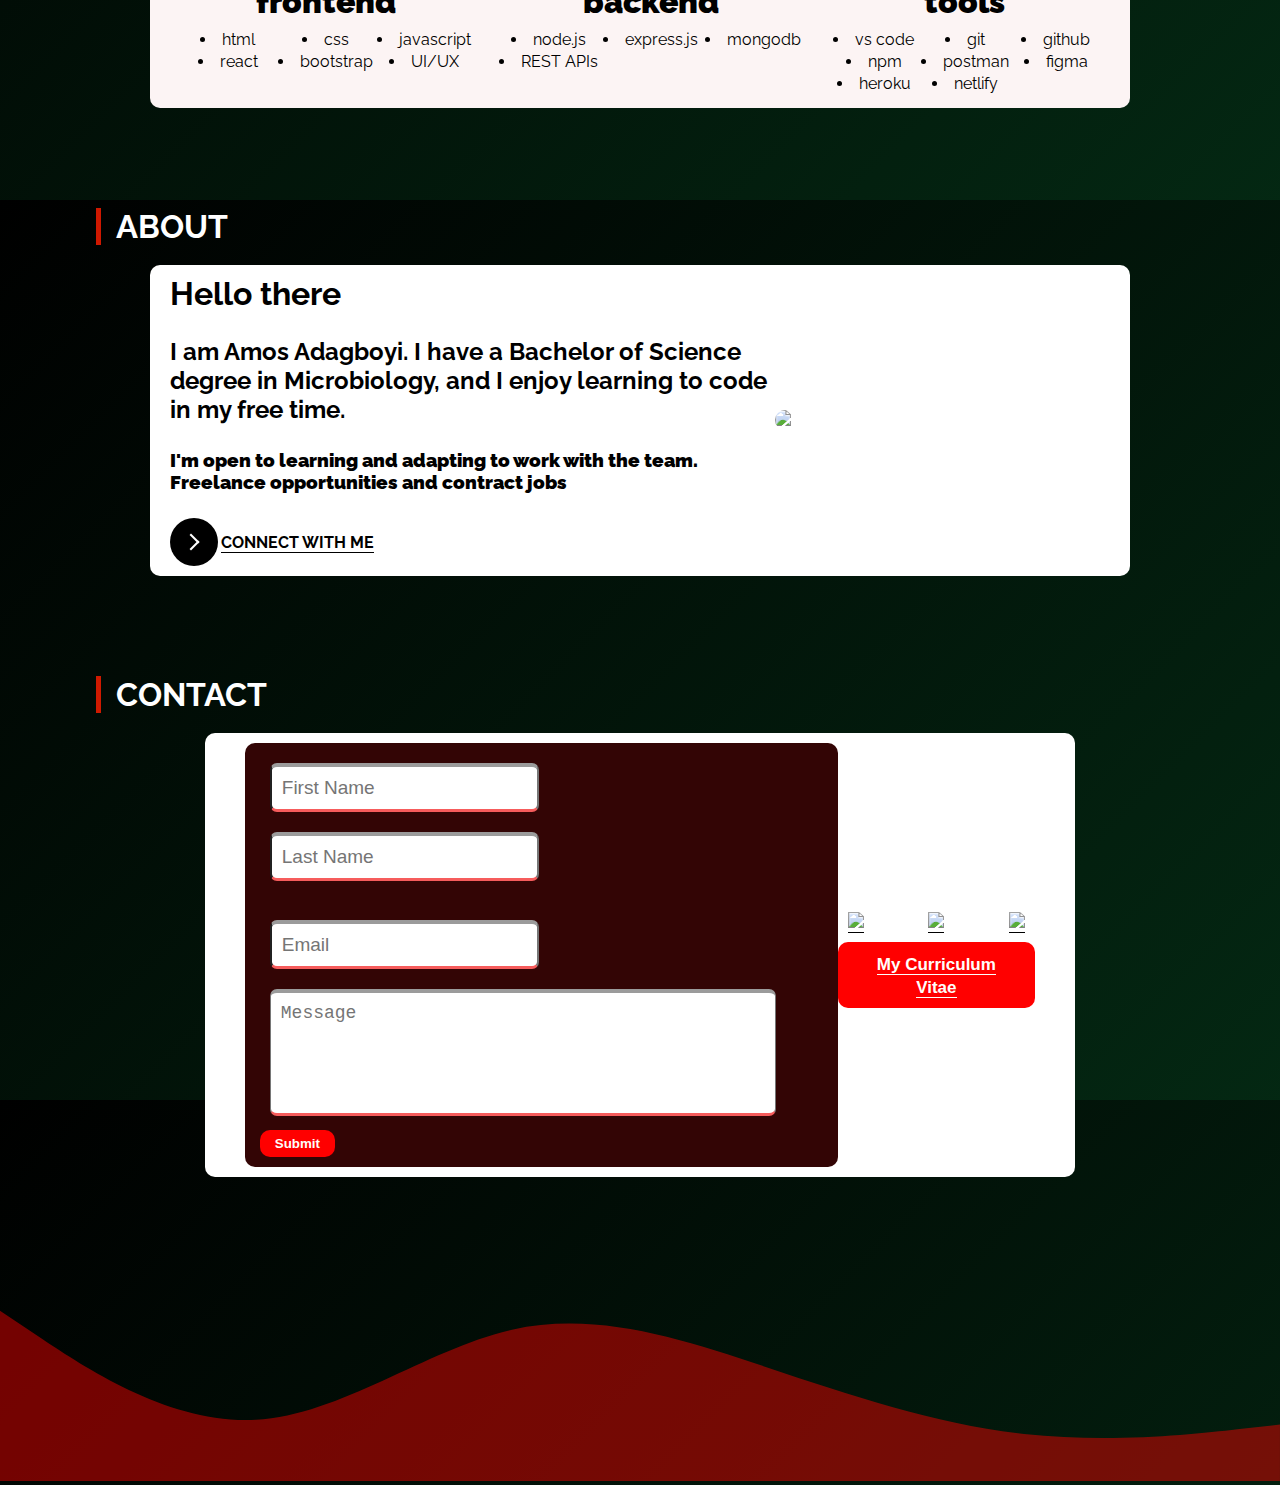
==== commit 7ad35036: "Update portfolio.html" ====
--- a/portfolio.html
+++ b/portfolio.html
@@ -12,7 +12,7 @@
 <body>
 
  <header>
-    <h1><span>AMOS &nbsp;ADAGBOYI</h1>
+    <h1>style="color:white;">AMOS &nbsp;ADAGBOYI</h1>
 <ul>
     <li><a href="#home">home</a></li>
     <li><a href="#proj">projects</a></li>
--- a/style.css
+++ b/style.css
@@ -98,7 +98,7 @@
     cursor: pointer;
   }
   header h1{
-    color:white;
+    color:rgb(255, 255, 255);
 }
                      /* HOME SEC  */
 .home{
@@ -707,4 +707,4 @@
 .actor__content--typing::after {
   content: '|';
   animation: blink 500ms infinite;
-}+}
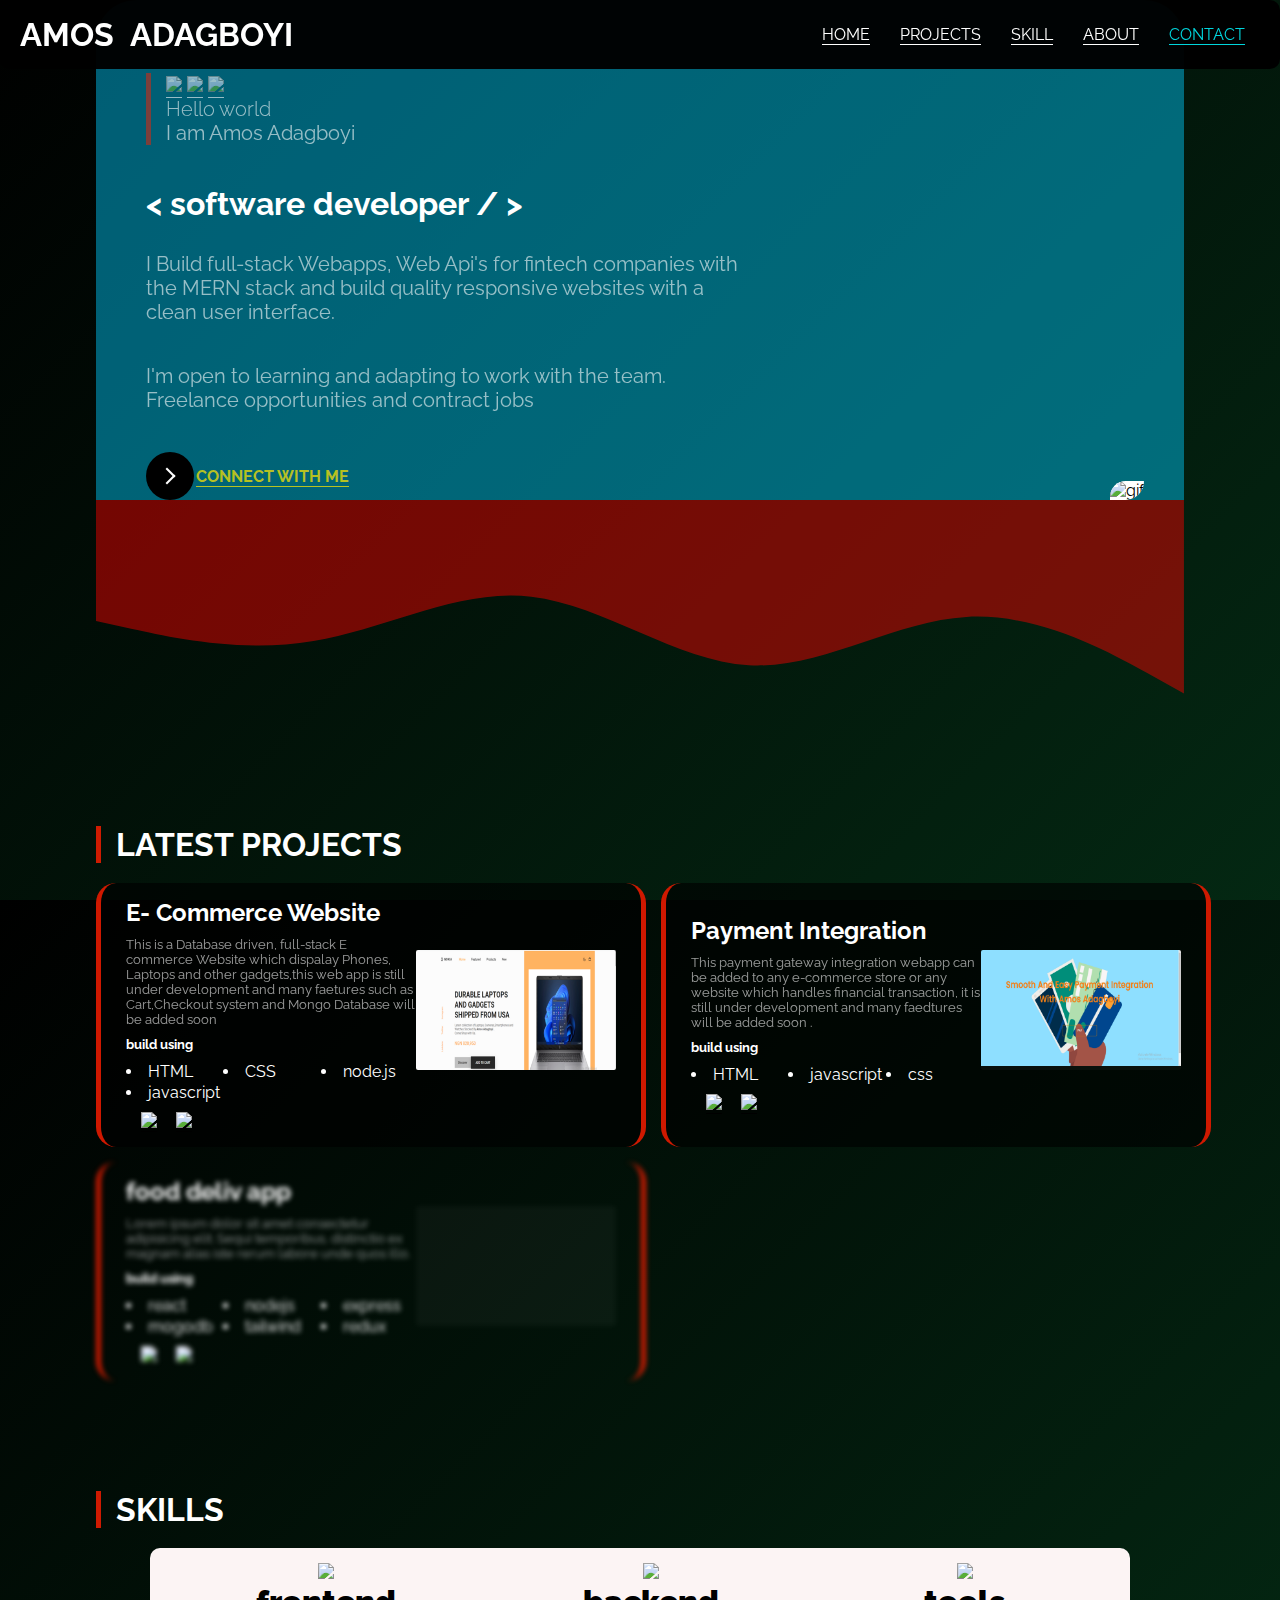
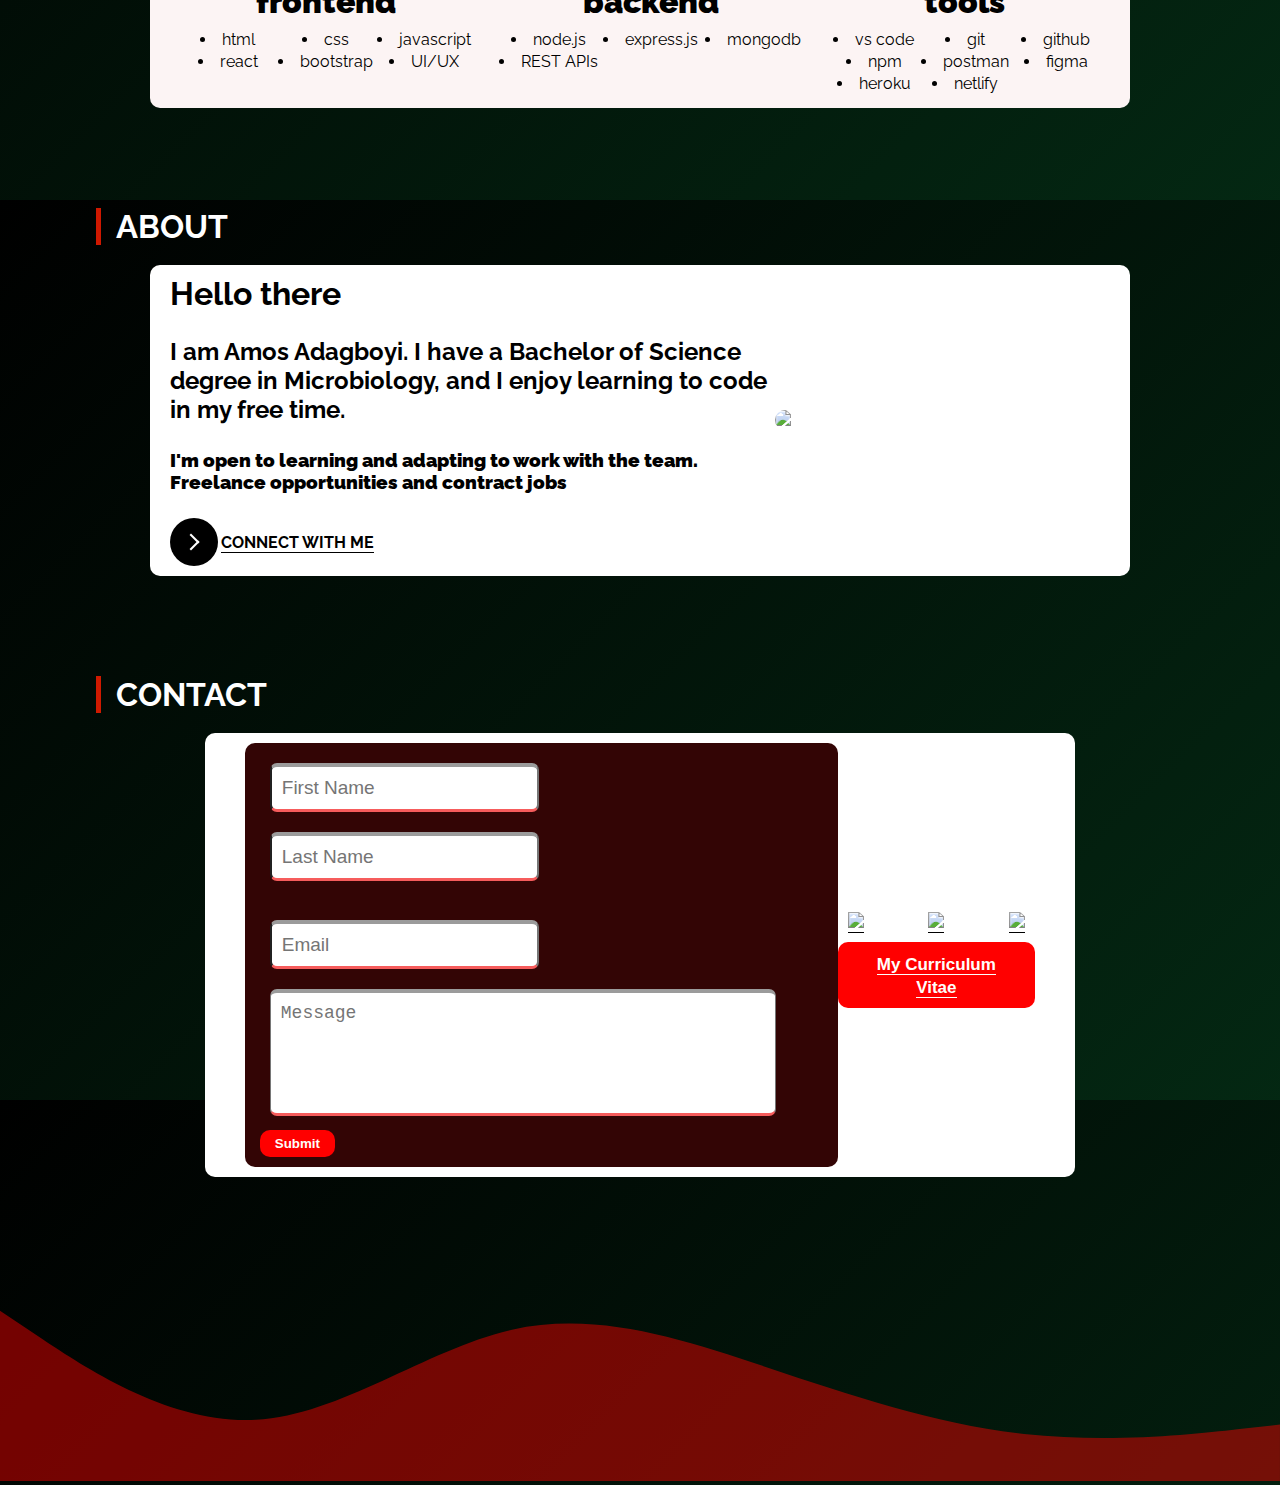
==== commit 35bcab89: "Update portfolio.html" ====
--- a/portfolio.html
+++ b/portfolio.html
@@ -12,7 +12,7 @@
 <body>
 
  <header>
-    <h1>style="color:white;">AMOS &nbsp;ADAGBOYI</h1>
+    <h1 style="color:white;">AMOS &nbsp;ADAGBOYI</h1>
 <ul>
     <li><a href="#home">home</a></li>
     <li><a href="#proj">projects</a></li>
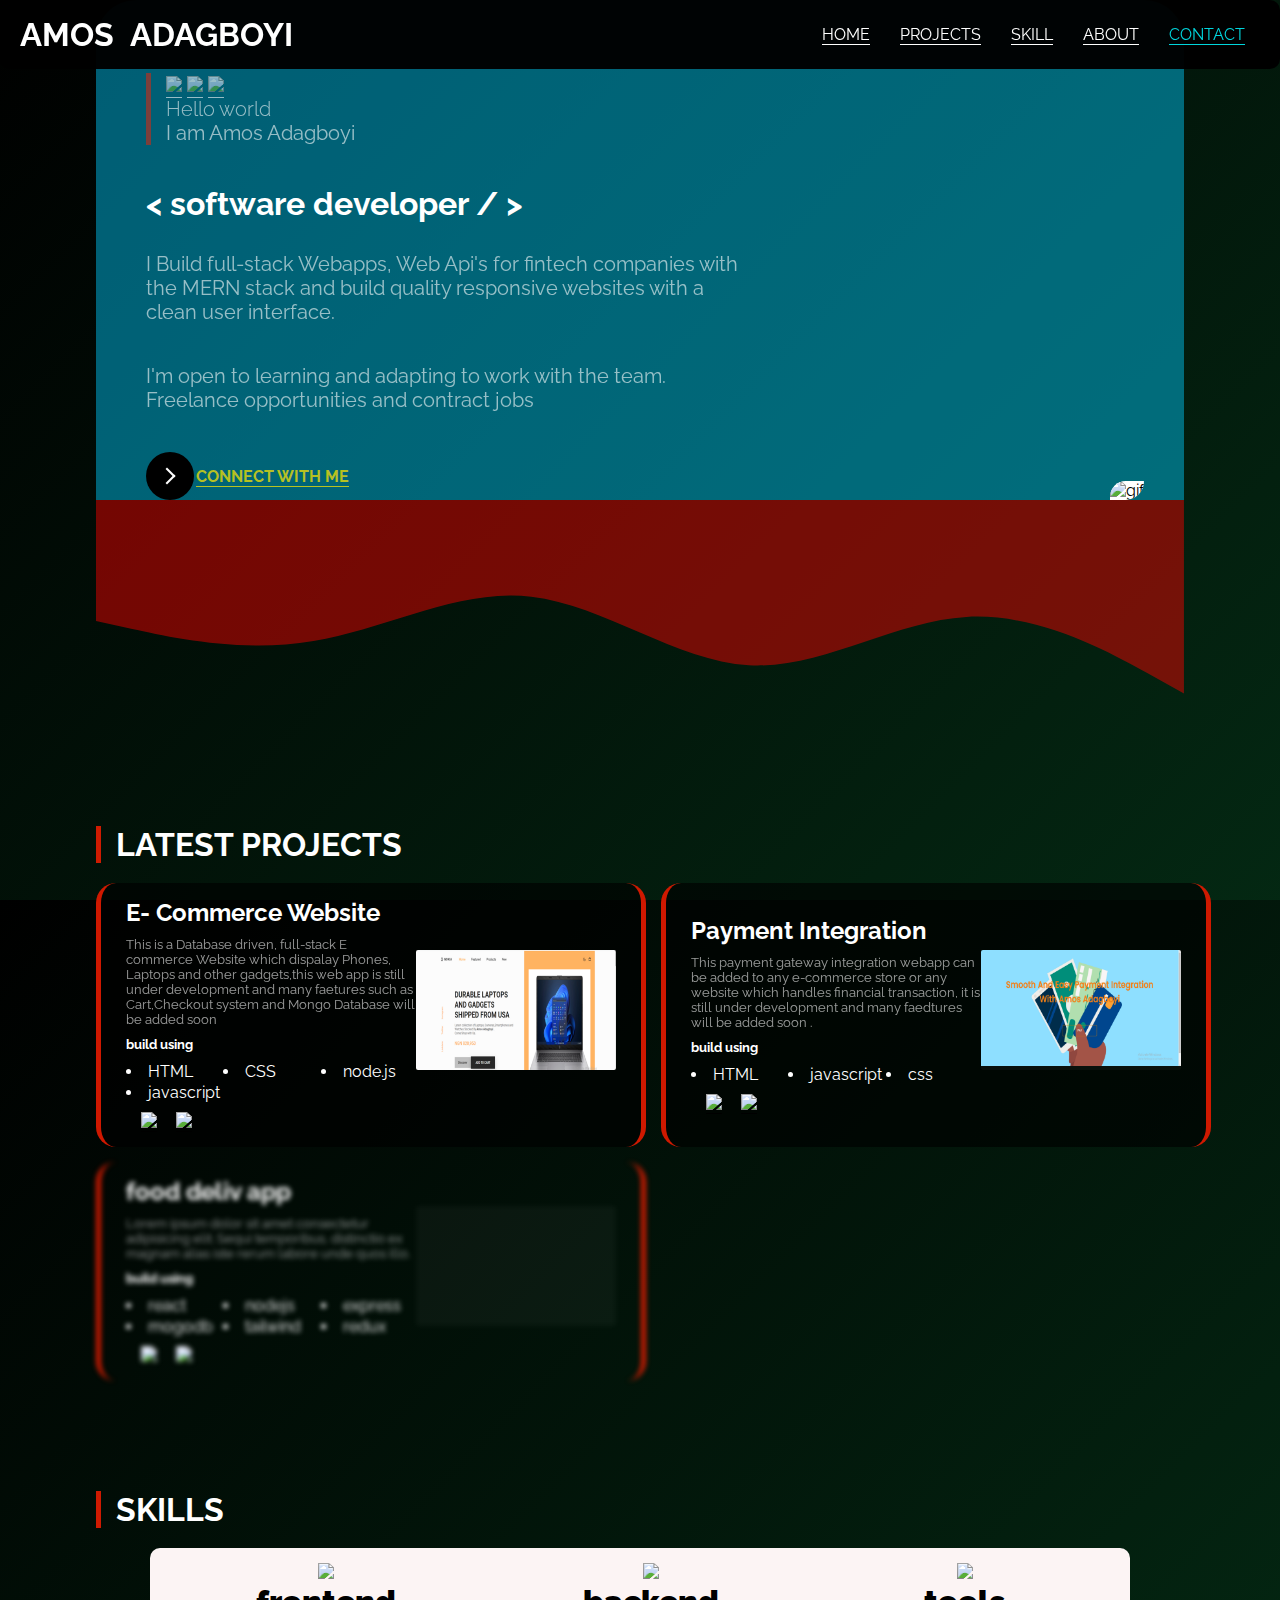
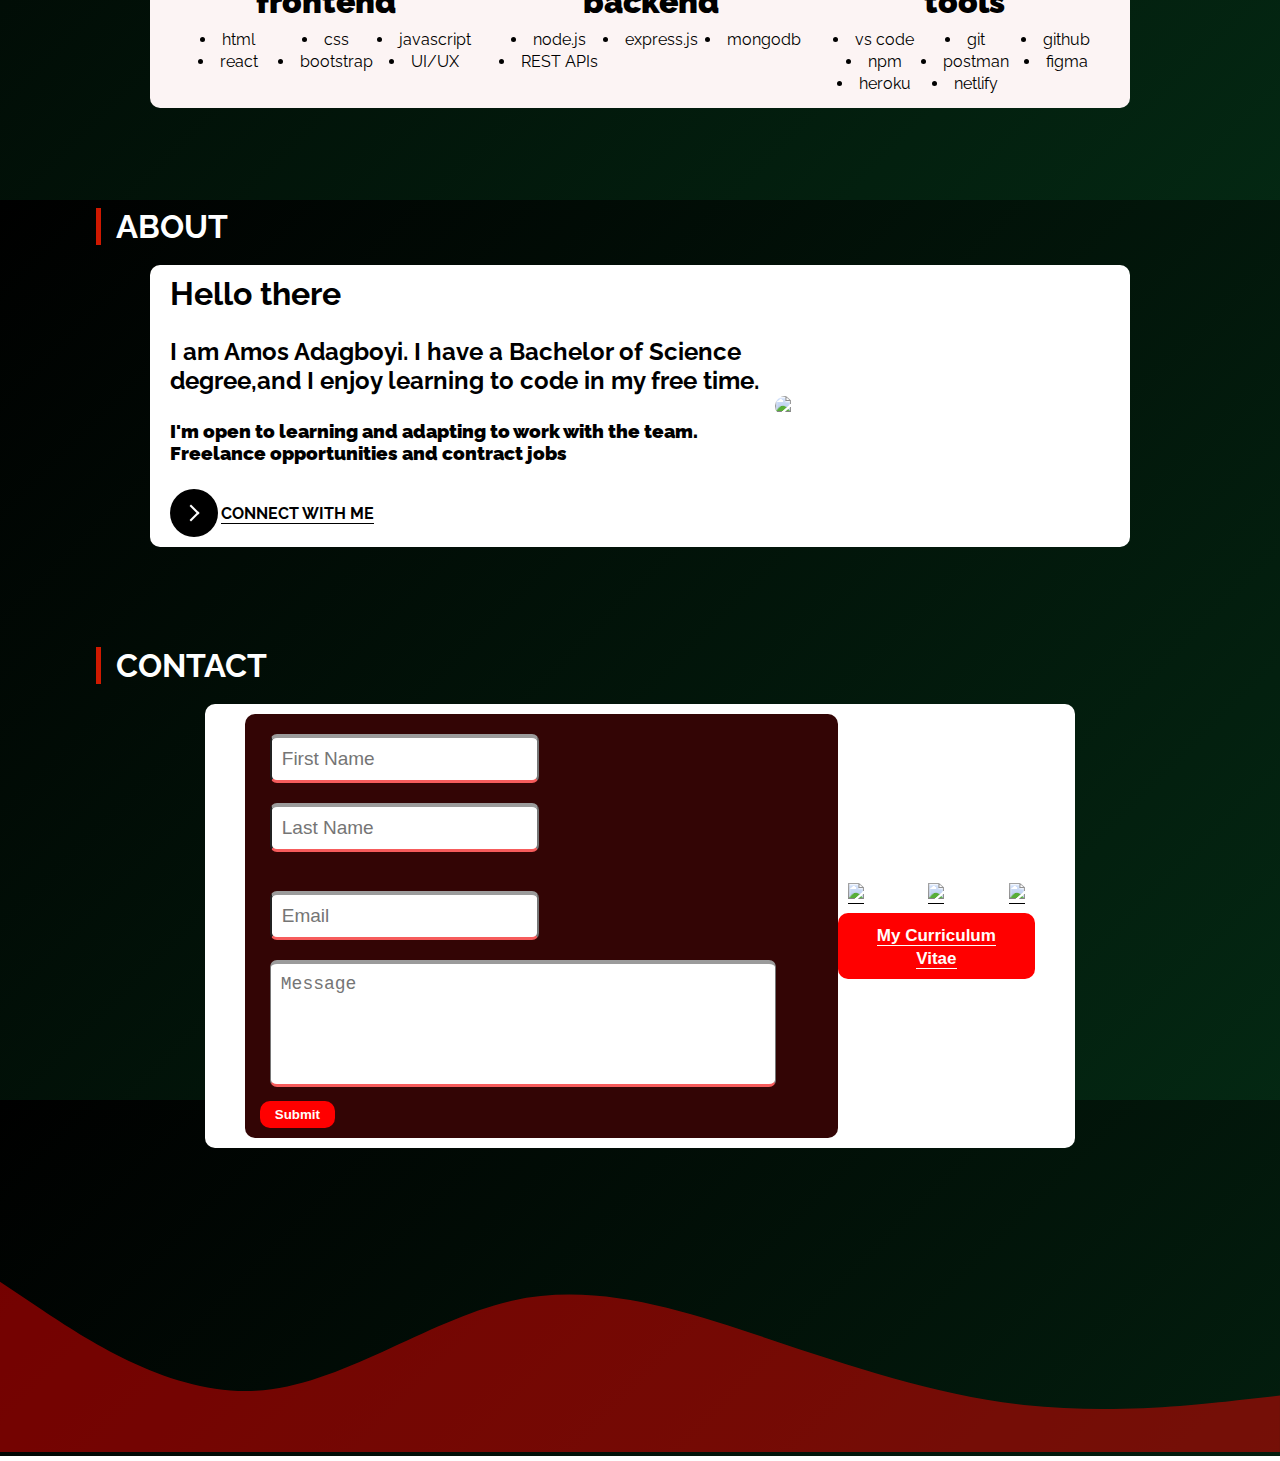
==== commit f56e8737: "Update portfolio.html" ====
--- a/portfolio.html
+++ b/portfolio.html
@@ -195,7 +195,7 @@
         </div>
         <div class="abotex">
             <h1>Hello there</h1>
-            <h2>I am Amos Adagboyi. I have a Bachelor of Science degree in Microbiology, and I enjoy learning to code in my free time.</h2>
+            <h2>I am Amos Adagboyi. I have a Bachelor of Science degree,and I enjoy learning to code in my free time.</h2>
             <h3><strong> I'm open to learning and adapting to work with the team. Freelance opportunities and contract jobs  </strong></h3>
             <button class="learn-more">
             <span class="circle" aria-hidden="true">
